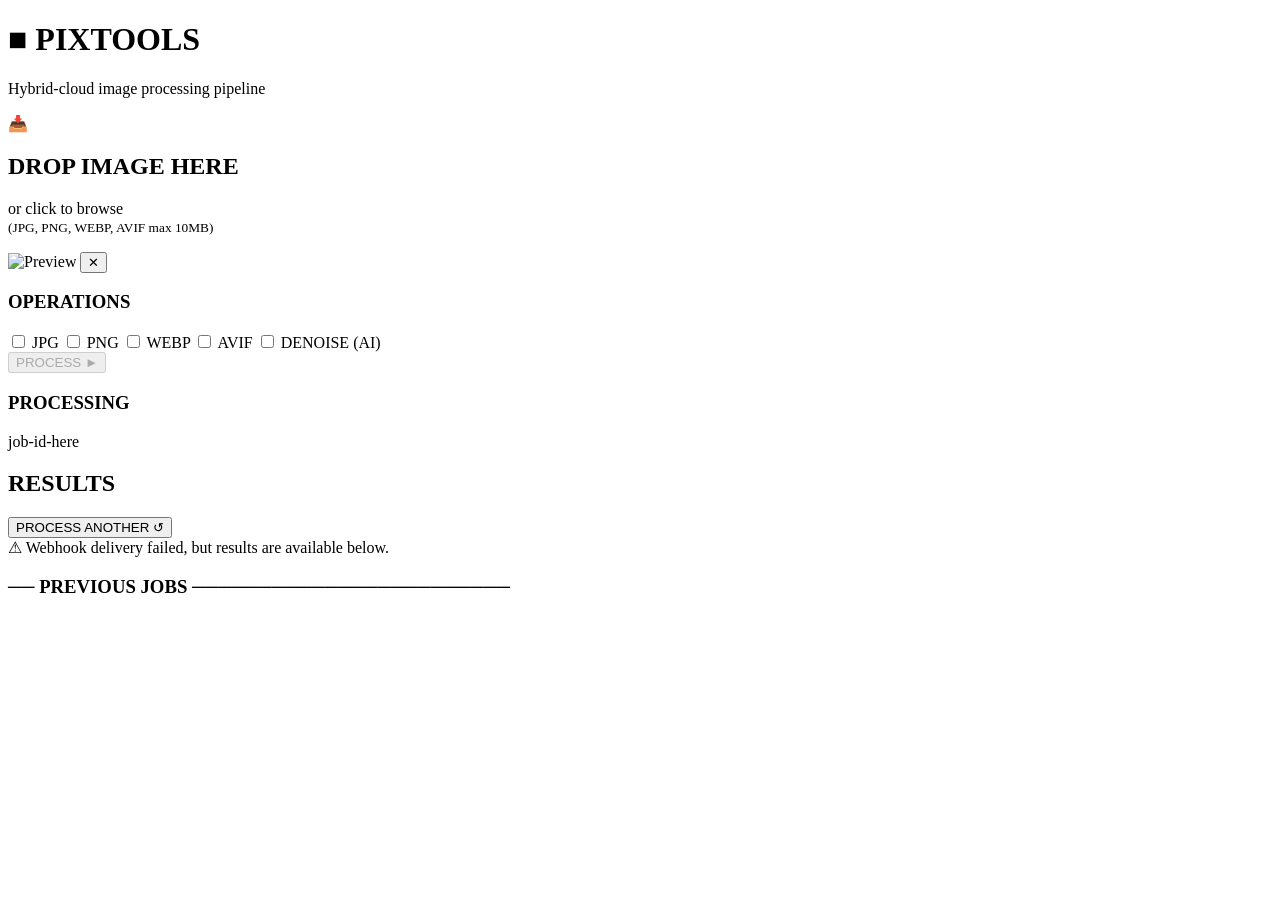
==== app/static/index.html @ 36646ce5 "feat: Implement initial PixTools web application with frontend UI, image processing logic, and backe" ====
<!DOCTYPE html>
<html lang="en">
<head>
    <meta charset="UTF-8">
    <meta name="viewport" content="width=device-width, initial-scale=1.0">
    <title>PixTools</title>
    <link rel="preconnect" href="https://fonts.googleapis.com">
    <link rel="preconnect" href="https://fonts.gstatic.com" crossorigin>
    <link href="https://fonts.googleapis.com/css2?family=Inter:wght@400;600;800&family=Space+Mono:ital,wght@0,400;0,700;1,400;1,700&display=swap" rel="stylesheet">
    <link rel="stylesheet" href="/static/style.css">
    <link rel="icon" type="image/x-icon" href="data:image/x-icon;,">
</head>
<body>
    <main class="container">
        <!-- Header -->
        <header class="header card-neo bg-white">
            <h1 class="logo-text">■ PIXTOOLS</h1>
            <p class="tagline">Hybrid-cloud image processing pipeline</p>
        </header>

        <!-- Main Workspace Area -->
        <div id="workspace" class="workspace-grid">
            
            <!-- Column 1: Upload Zone -->
            <div class="col-upload">
                <div id="drop-zone" class="card-neo bg-yellow upload-area">
                    <input type="file" id="file-input" accept="image/jpeg, image/png, image/webp, image/avif" hidden>
                    <div id="upload-prompt">
                        <span class="icon-large">📥</span>
                        <h2>DROP IMAGE HERE</h2>
                        <p>or click to browse<br><small>(JPG, PNG, WEBP, AVIF max 10MB)</small></p>
                    </div>
                    <img id="image-preview" class="preview-img hidden" src="" alt="Preview">
                    <button id="btn-remove-preview" class="btn-circular hidden" title="Remove image">✕</button>
                    <!-- Inline error container -->
                    <div id="upload-error" class="error-toast hidden"></div>
                </div>
            </div>

            <!-- Column 2: Operations & Controls -->
            <div class="col-controls">
                <div class="card-neo bg-white controls-panel">
                    <h3>OPERATIONS</h3>
                    <div class="ops-grid">
                        <label class="op-checkbox default-op">
                            <input type="checkbox" name="operation" value="jpg">
                            <span class="op-box"></span>
                            <span class="op-label">JPG</span>
                        </label>
                        <label class="op-checkbox default-op">
                            <input type="checkbox" name="operation" value="png">
                            <span class="op-box"></span>
                            <span class="op-label">PNG</span>
                        </label>
                        <label class="op-checkbox default-op">
                            <input type="checkbox" name="operation" value="webp">
                            <span class="op-box"></span>
                            <span class="op-label">WEBP</span>
                        </label>
                        <label class="op-checkbox default-op">
                            <input type="checkbox" name="operation" value="avif">
                            <span class="op-box"></span>
                            <span class="op-label">AVIF</span>
                        </label>
                        <label class="op-checkbox ai-op">
                            <input type="checkbox" name="operation" value="denoise">
                            <span class="op-box"></span>
                            <span class="op-label">DENOISE (AI)</span>
                        </label>
                    </div>
                    <!-- Inline error container -->
                    <div id="ops-error" class="error-toast hidden"></div>
                </div>

                <!-- Process Button States -->
                <button id="btn-process" class="btn-neo btn-primary" disabled>
                    PROCESS <span>►</span>
                </button>
                
                <div id="process-indicator" class="card-neo bg-cyan hidden processing-box">
                    <div class="spinner"></div>
                    <div class="processing-text">
                        <h3>PROCESSING</h3>
                        <p id="job-id-display" class="mono-text small-text">job-id-here</p>
                    </div>
                </div>
            </div>
        </div>

        <!-- Current Results Area (Hidden initially) -->
        <section id="results-section" class="results-area hidden">
            <div class="results-header card-neo bg-white">
                <h2>RESULTS</h2>
                <button id="btn-process-another" class="btn-neo btn-secondary btn-small">PROCESS ANOTHER ↺</button>
            </div>
            <!-- Sub-error banner if webhook failed but polling succeeded -->
            <div id="webhook-warning" class="error-toast hidden bg-yellow">
                ⚠ Webhook delivery failed, but results are available below.
            </div>
            <div id="result-cards-container" class="results-grid">
                <!-- Cards injected here via JS -->
            </div>
        </section>

        <!-- Previous Jobs Area (Hidden initially) -->
        <section id="history-section" class="history-area hidden mt-loose">
            <h3 class="history-title">── PREVIOUS JOBS ────────────────────────</h3>
            <div id="history-container" class="history-list">
                <!-- History items injected here via JS -->
            </div>
        </section>

    </main>

    <!-- Template for Result Card -->
    <template id="tpl-result-card">
        <div class="card-neo result-card">
            <div class="card-header">
                <h3 class="op-name">TYPE</h3>
            </div>
            <div class="img-preview-container">
                <img class="result-img" src="" alt="Result" loading="lazy">
            </div>
            <a href="#" class="btn-neo btn-download" download>DOWNLOAD ↓</a>
        </div>
    </template>

    <!-- Template for History Item -->
    <template id="tpl-history-item">
        <div class="card-neo bg-white history-item">
            <div class="history-meta">
                <span class="history-id mono-text">id</span>
                <span class="history-ops">ops</span>
            </div>
            <div class="history-links">
                <!-- Download links injected here -->
            </div>
        </div>
    </template>

    <script src="/static/app.js"></script>
</body>
</html>
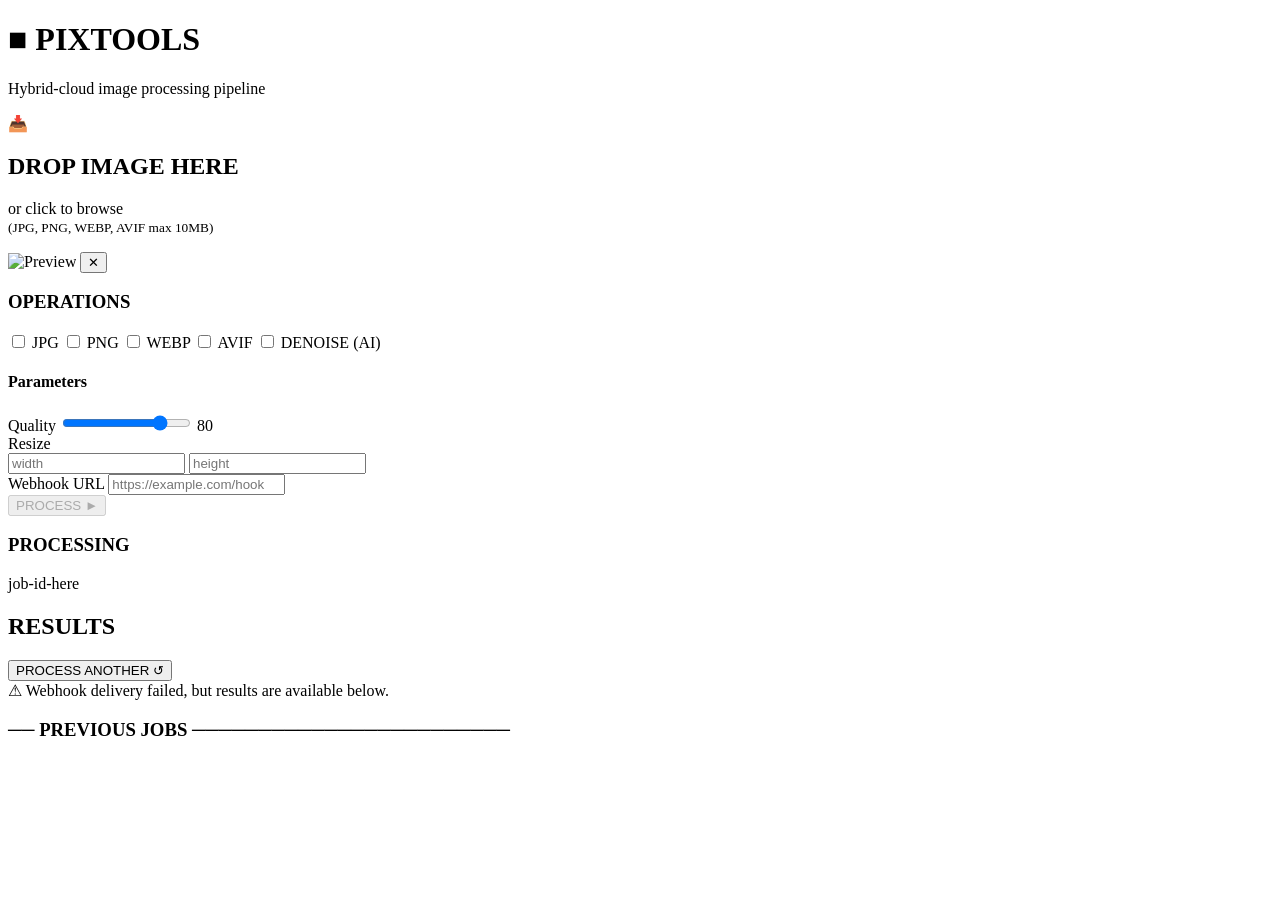
==== commit 425ba56e: "feat: Implement operation parameterization for quality and resizing, add webhook support" ====
--- a/app/static/index.html
+++ b/app/static/index.html
@@ -70,6 +70,29 @@
                     </div>
                     <!-- Inline error container -->
                     <div id="ops-error" class="error-toast hidden"></div>
+
+                    <div id="advanced-controls" class="advanced-controls hidden">
+                        <h4>Parameters</h4>
+
+                        <div id="quality-control" class="param-row hidden">
+                            <label for="quality-range">Quality</label>
+                            <input id="quality-range" type="range" min="1" max="100" value="80">
+                            <span id="quality-value" class="mono-text">80</span>
+                        </div>
+
+                        <div class="param-row">
+                            <label for="resize-width">Resize</label>
+                            <div class="resize-group">
+                                <input id="resize-width" type="number" min="1" step="1" placeholder="width">
+                                <input id="resize-height" type="number" min="1" step="1" placeholder="height">
+                            </div>
+                        </div>
+
+                        <div class="param-row">
+                            <label for="webhook-url">Webhook URL</label>
+                            <input id="webhook-url" type="url" placeholder="https://example.com/hook">
+                        </div>
+                    </div>
                 </div>
 
                 <!-- Process Button States -->
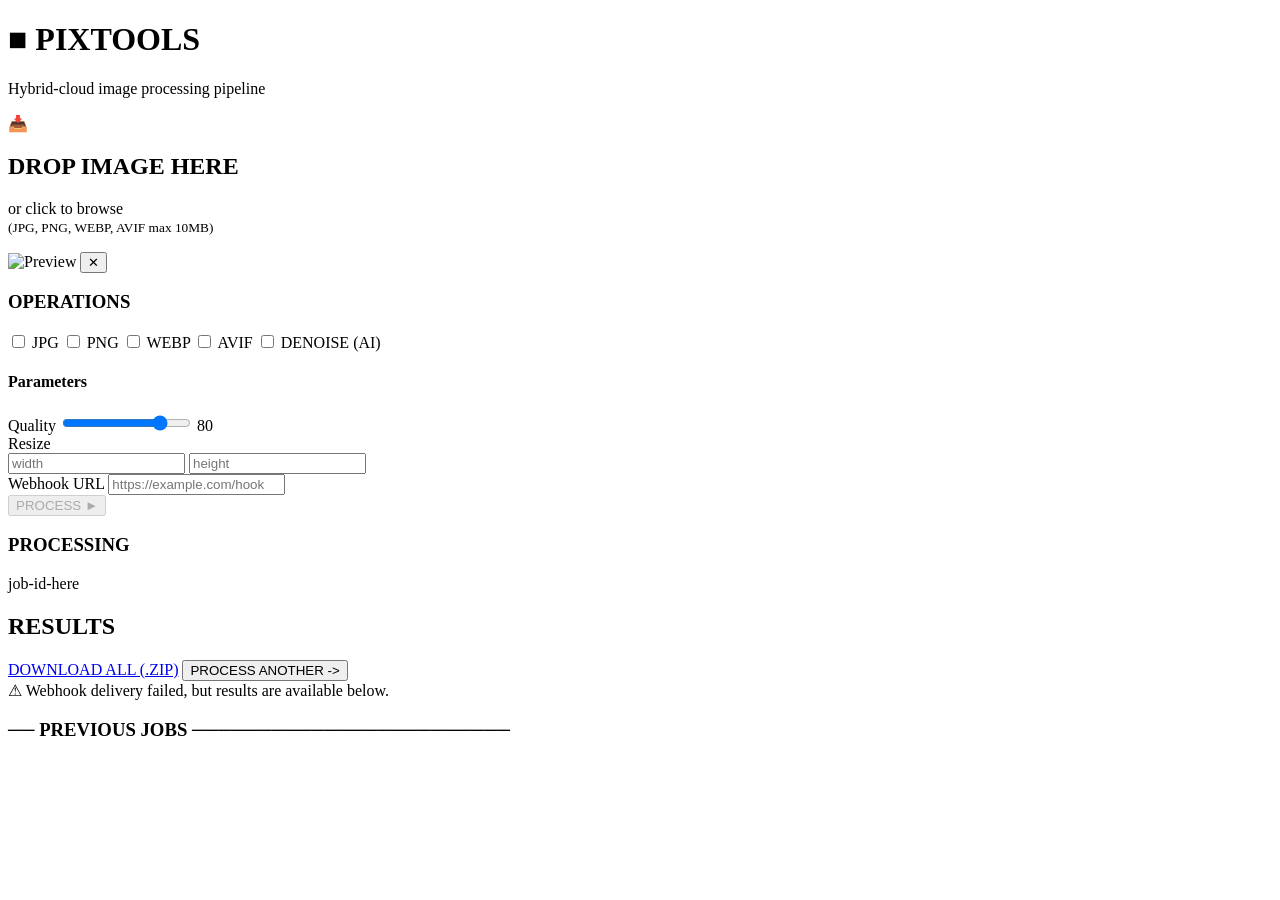
==== commit 77131f47: "add zip downloading functionality" ====
--- a/app/static/index.html
+++ b/app/static/index.html
@@ -114,7 +114,10 @@
         <section id="results-section" class="results-area hidden">
             <div class="results-header card-neo bg-white">
                 <h2>RESULTS</h2>
-                <button id="btn-process-another" class="btn-neo btn-secondary btn-small">PROCESS ANOTHER ↺</button>
+                <div class="results-actions">
+                    <a id="btn-download-all" href="#" class="btn-neo btn-secondary btn-small hidden" download>DOWNLOAD ALL (.ZIP)</a>
+                    <button id="btn-process-another" class="btn-neo btn-secondary btn-small">PROCESS ANOTHER -></button>
+                </div>
             </div>
             <!-- Sub-error banner if webhook failed but polling succeeded -->
             <div id="webhook-warning" class="error-toast hidden bg-yellow">
@@ -164,3 +167,4 @@
     <script src="/static/app.js"></script>
 </body>
 </html>
+
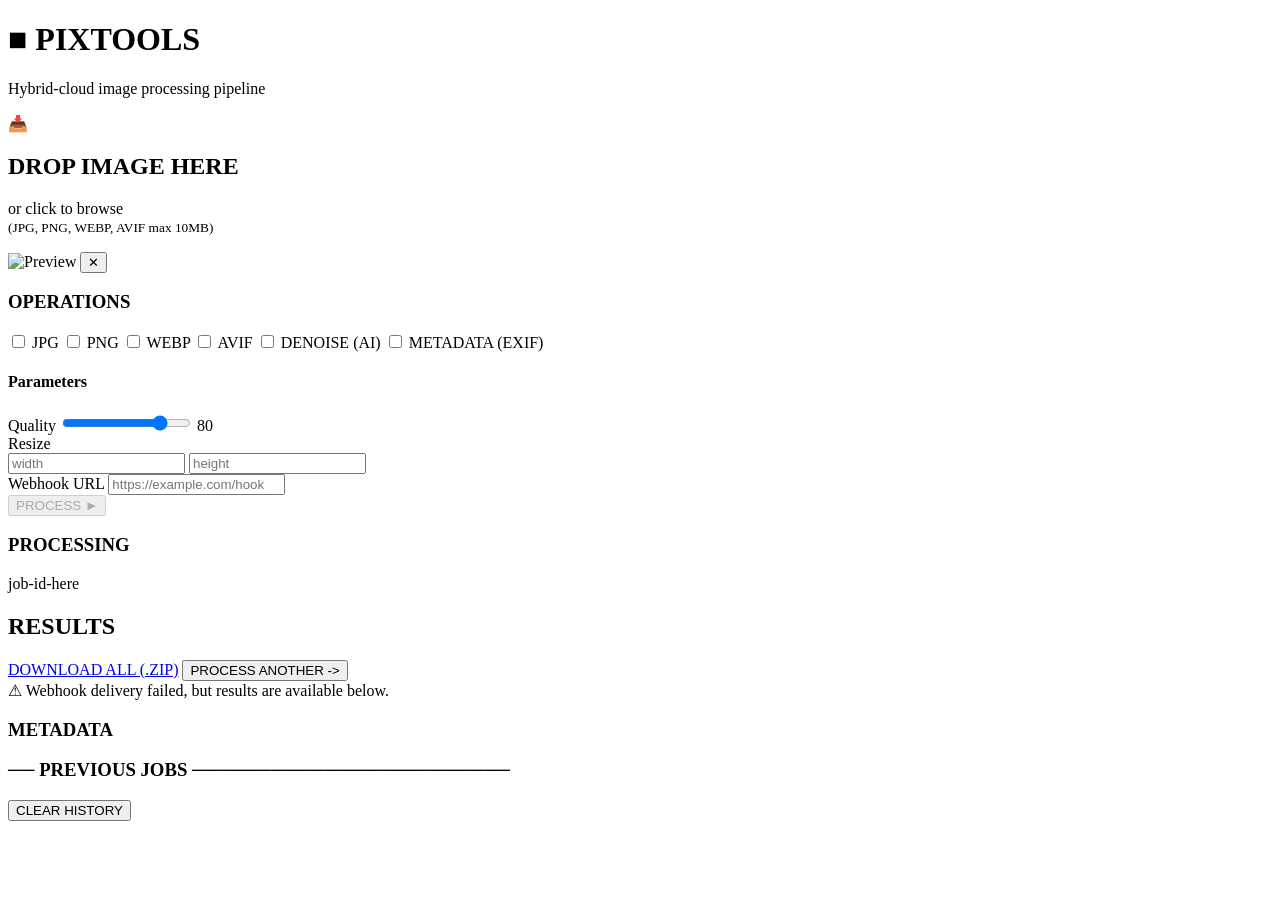
==== commit cd5929b7: "feat: add EXIF metadata workflow and stabilize job polling UX - add `metadata` operation as a first-" ====
--- a/app/static/index.html
+++ b/app/static/index.html
@@ -67,6 +67,11 @@
                             <span class="op-box"></span>
                             <span class="op-label">DENOISE (AI)</span>
                         </label>
+                        <label class="op-checkbox default-op">
+                            <input type="checkbox" name="operation" value="metadata">
+                            <span class="op-box"></span>
+                            <span class="op-label">METADATA (EXIF)</span>
+                        </label>
                     </div>
                     <!-- Inline error container -->
                     <div id="ops-error" class="error-toast hidden"></div>
@@ -80,7 +85,7 @@
                             <span id="quality-value" class="mono-text">80</span>
                         </div>
 
-                        <div class="param-row">
+                        <div id="resize-control" class="param-row">
                             <label for="resize-width">Resize</label>
                             <div class="resize-group">
                                 <input id="resize-width" type="number" min="1" step="1" placeholder="width">
@@ -126,11 +131,18 @@
             <div id="result-cards-container" class="results-grid">
                 <!-- Cards injected here via JS -->
             </div>
+            <div id="metadata-panel" class="card-neo bg-white hidden">
+                <h3>METADATA</h3>
+                <div id="metadata-content" class="metadata-content"></div>
+            </div>
         </section>
 
         <!-- Previous Jobs Area (Hidden initially) -->
         <section id="history-section" class="history-area hidden mt-loose">
-            <h3 class="history-title">── PREVIOUS JOBS ────────────────────────</h3>
+            <div class="history-header">
+                <h3 class="history-title">── PREVIOUS JOBS ────────────────────────</h3>
+                <button id="btn-clear-history" class="btn-neo btn-secondary btn-small">CLEAR HISTORY</button>
+            </div>
             <div id="history-container" class="history-list">
                 <!-- History items injected here via JS -->
             </div>
